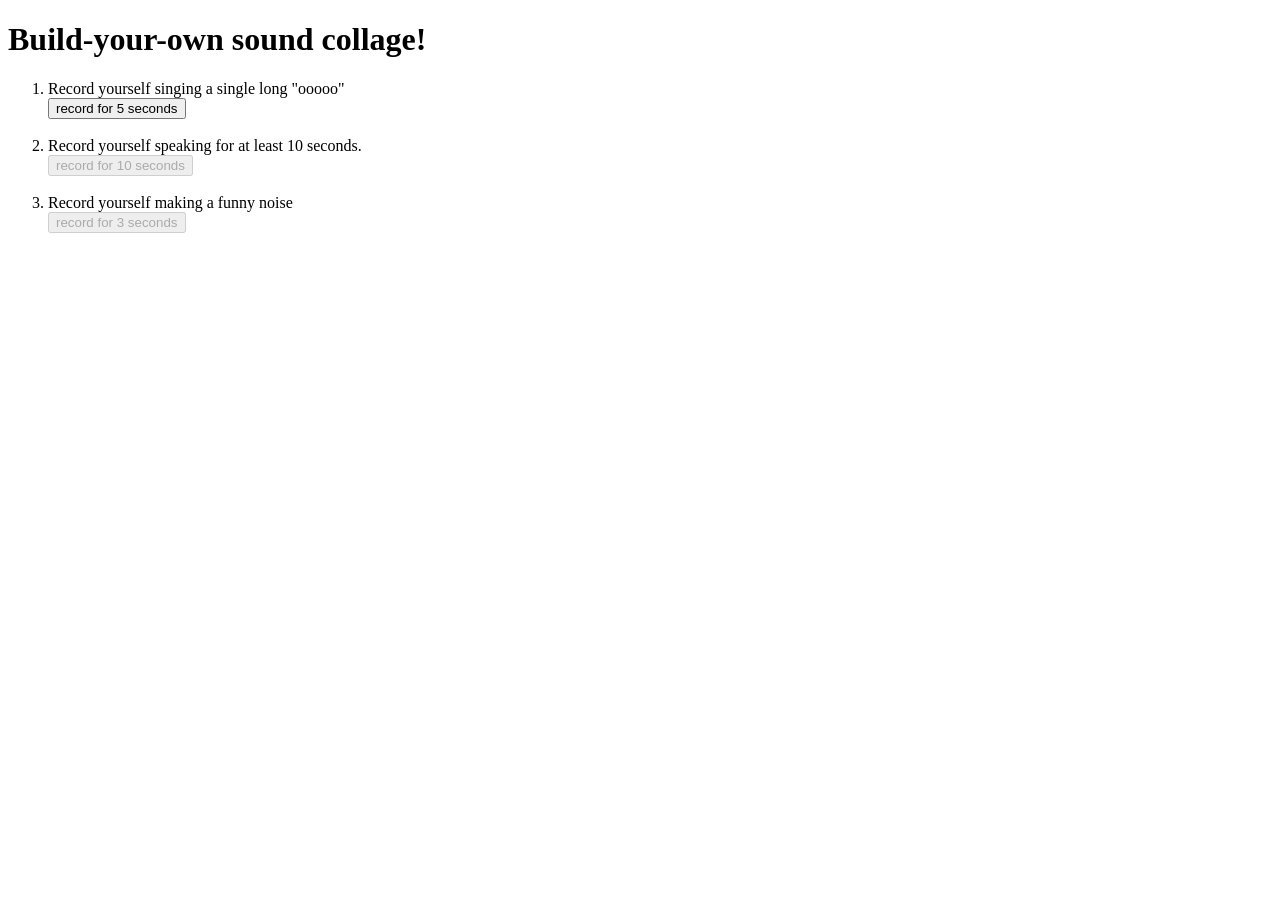
==== server/site/index.html @ ea3cf124 "rename" ====
<!DOCTYPE html>
<html lang="en" id="html">
<head>
	<meta charset="UTF-8">
	<meta name="viewport" content="width=device-width, initial-scale=1.0">
	<title>Audio Recorder</title>
	<link rel="stylesheet" type="text/css" href="./my.css">
</head>
<body id="bodyIsh">
	<div id="junk">
		<h1>Build-your-own sound collage!</h1>

		<div id="status"></div>
		<ol>
			<li>
				Record yourself singing a single long "ooooo"
				<br>
				<button id="startRecording1" onclick="startRecording1()">record for 5 seconds</button>
				<span id="recordingStatus1" style="display: none;">recording...</span>
				<br><br>
			</li>

			<li>
				Record yourself speaking for at least 10 seconds.
				<br>
				<button id="startRecording2" onclick="startRecording2()" disabled="true">record for 10 seconds</button>
				<span id="recordingStatus2" style="display: none;">recording...</span>
				<br><br>
			</li>

			<li>
				Record yourself making a funny noise
				<br>
				<button id="startRecording3" onclick="startRecording3()" disabled="true">record for 3 seconds</button>
				<span id="recordingStatus3" style="display: none;">recording...</span>
				<br><br>
			</li>
		</ol>
		<audio id="audioElement" controls style="display:none"></audio>
		<audio id="audioElement2" controls style="display:none"></audio>
		<br>
		<br>
	</div>
	<br>
	<script src="./go.js"></script>
</body>
</html>
---- server/site/my.css ----
html {
background-color: white;
}

.column {
  float: left;
  width: 33.33%;
}

/* Clear floats after the columns */
.row:after {
  content: "";
  display: table;
  clear: both;
}

.focusArea{
  height: 300px;
  margin: 20px;
  margin-top: 100px;
  padding: 30px;
  background: #333333;
  text-align: center;
  border-radius: 30px;
  font-family: sans-serif;
  font-size: 30px;
}
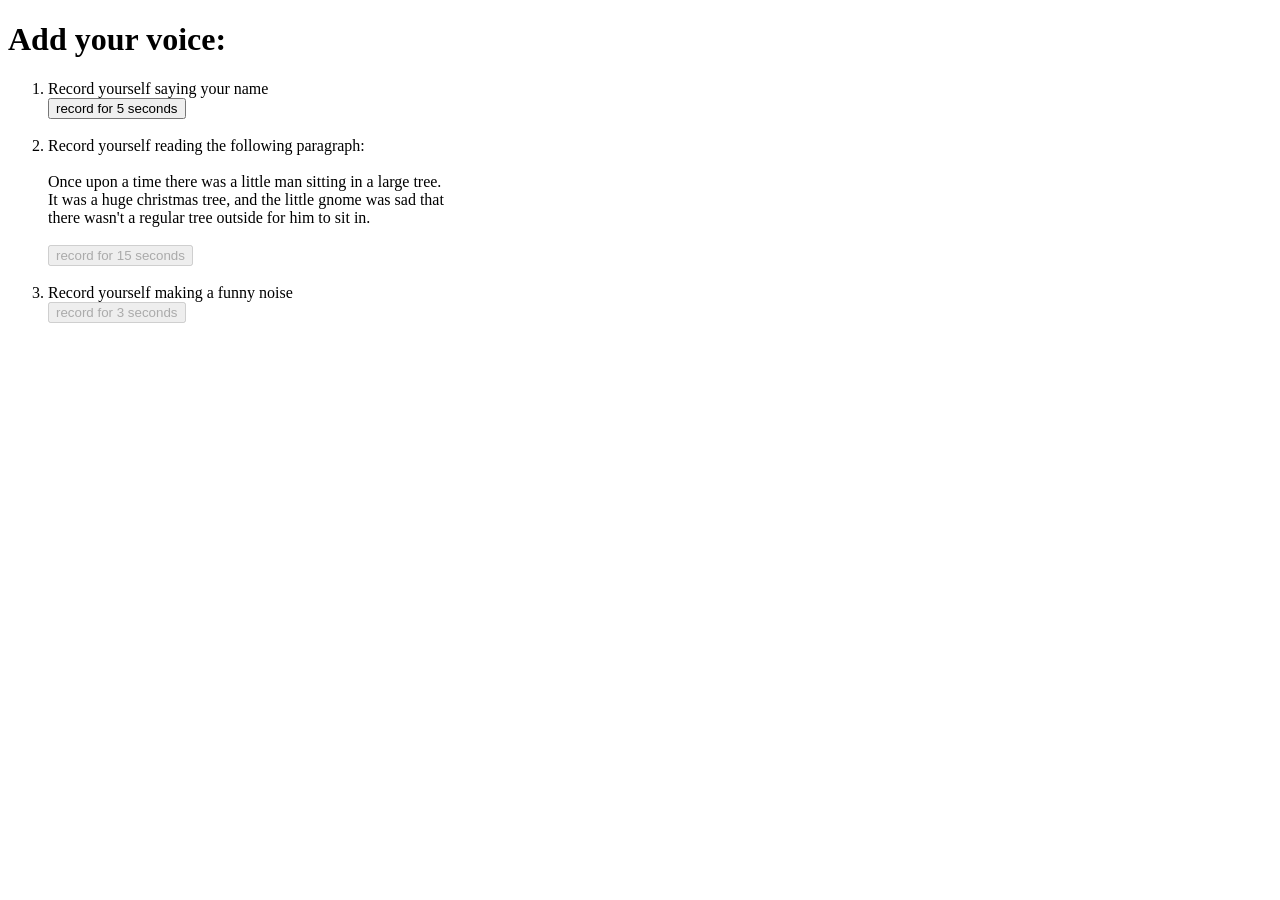
==== commit 3f4bb55e: "added submittal stuff" ====
--- a/server/site/index.html
+++ b/server/site/index.html
@@ -8,12 +8,12 @@
 </head>
 <body id="bodyIsh">
 	<div id="junk">
-		<h1>Build-your-own sound collage!</h1>
+		<h1>Add your voice:</h1>
 
 		<div id="status"></div>
 		<ol>
 			<li>
-				Record yourself singing a single long "ooooo"
+				Record yourself saying your name
 				<br>
 				<button id="startRecording1" onclick="startRecording1()">record for 5 seconds</button>
 				<span id="recordingStatus1" style="display: none;">recording...</span>
@@ -21,9 +21,13 @@
 			</li>
 
 			<li>
-				Record yourself speaking for at least 10 seconds.
+				Record yourself reading the following paragraph:
+				<br><br>
+				<div style="width:400px;">
+				Once upon a time there was a little man sitting in a large tree. It was a huge christmas tree, and the little gnome was sad that there wasn't a regular tree outside for him to sit in.
+				</div>
 				<br>
-				<button id="startRecording2" onclick="startRecording2()" disabled="true">record for 10 seconds</button>
+				<button id="startRecording2" onclick="startRecording2()" disabled="true">record for 15 seconds</button>
 				<span id="recordingStatus2" style="display: none;">recording...</span>
 				<br><br>
 			</li>
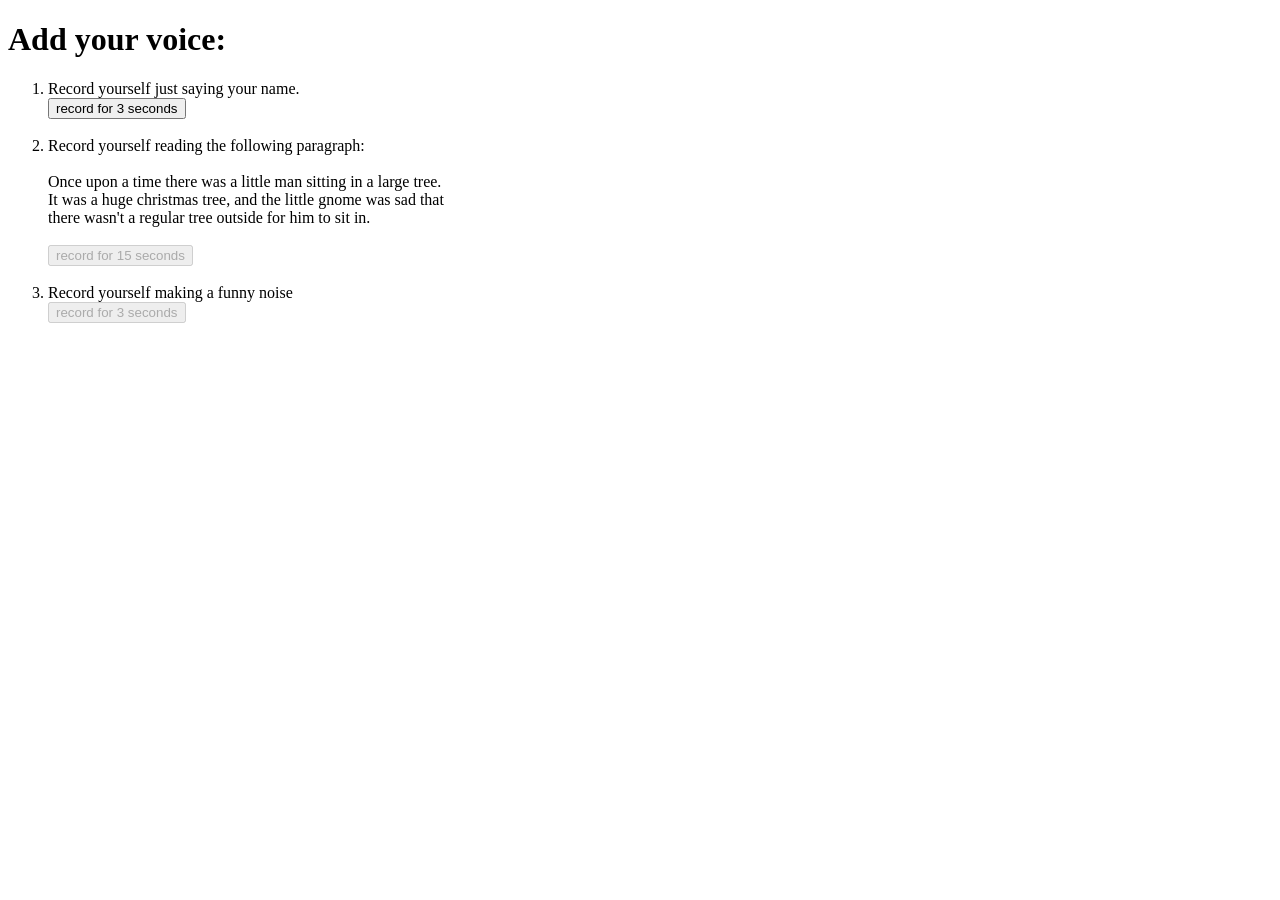
==== commit 58be4e90: "now with uploading for audience working" ====
--- a/server/site/index.html
+++ b/server/site/index.html
@@ -13,9 +13,9 @@
 		<div id="status"></div>
 		<ol>
 			<li>
-				Record yourself saying your name
+				Record yourself just saying your name.
 				<br>
-				<button id="startRecording1" onclick="startRecording1()">record for 5 seconds</button>
+				<button id="startRecording1" onclick="startRecording1()">record for 3 seconds</button>
 				<span id="recordingStatus1" style="display: none;">recording...</span>
 				<br><br>
 			</li>
